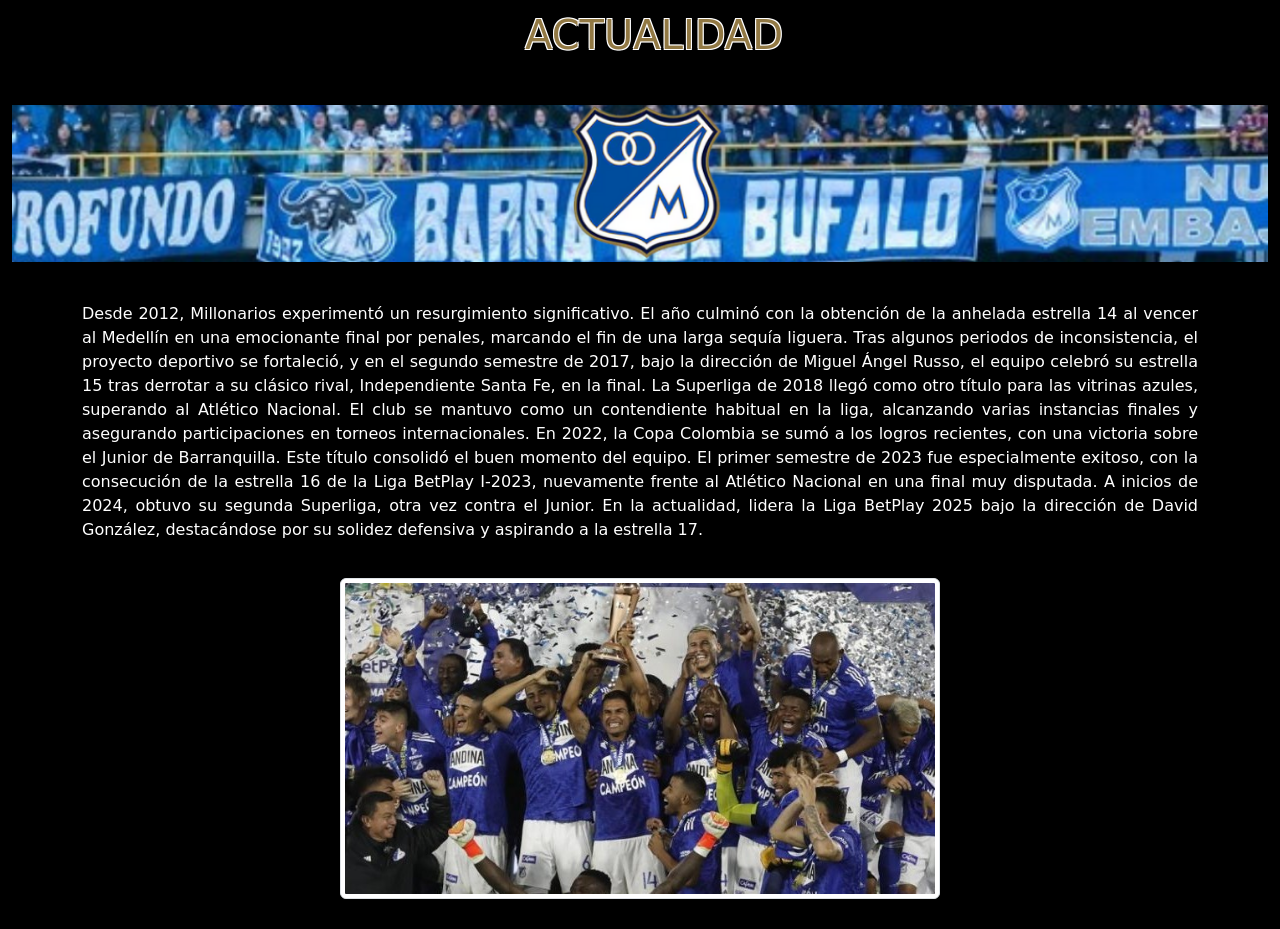
==== actualidad.html @ 1628bfdf "project updated" ====
<!DOCTYPE html>
<html lang="en">
<head>
    <meta charset="UTF-8">
    <meta name="viewport" content="width=device-width, initial-scale=1.0">
    <link rel="shortcut icon" href="./css/assets/escudo-millos.avif" type="image/x-icon">
    <link rel="stylesheet" href="https://cdn.jsdelivr.net/npm/bootstrap@5.3.5/dist/css/bootstrap.min.css">
    <link rel="stylesheet" href="./css/styles.css">
    <title>ACTUALIDAD</title>

</head> 

<body class="bg-black">


<header>
    <div class=" container-fluid text-center">
        <div class="row">
          <div class=" text-colorheader  col">
            ACTUALIDAD
          </div>
      </div>
 <div>
    <img src="./css/assets/solo-millos.png" class=" barras-millos img-fluid" alt="millitos">
 </div>
    </header>

<main>

<div class="container">
   
    <div>
<p class="textos-index">
    Desde 2012, Millonarios experimentó un resurgimiento significativo. El año culminó con la obtención de la anhelada estrella 14 al vencer al Medellín en una emocionante final por penales, marcando el fin de una larga sequía liguera.

Tras algunos periodos de inconsistencia, el proyecto deportivo se fortaleció, y en el segundo semestre de 2017, bajo la dirección de Miguel Ángel Russo, el equipo celebró su estrella 15 tras derrotar a su clásico rival, Independiente Santa Fe, en la final.
La Superliga de 2018 llegó como otro título para las vitrinas azules, superando al Atlético Nacional. El club se mantuvo como un contendiente habitual en la liga, alcanzando varias instancias finales y asegurando participaciones en torneos internacionales.
En 2022, la Copa Colombia se sumó a los logros recientes, con una victoria sobre el Junior de Barranquilla. Este título consolidó el buen momento del equipo.

El primer semestre de 2023 fue especialmente exitoso, con la consecución de la estrella 16 de la Liga BetPlay I-2023, nuevamente frente al Atlético Nacional en una final muy disputada. A inicios de 2024, obtuvo su segunda Superliga, otra vez contra el Junior.
En la actualidad, lidera la Liga BetPlay 2025 bajo la dirección de David González, destacándose por su solidez defensiva y aspirando a la estrella 17.
</p>
</div>

<div class="text-center img-campeon">
    <img src="./css/assets/millos-campeon.jpeg" class="img-fluid imagen-historia img-thumbnail" alt="historia">

</div>
</main>


<script src="https://cdn.jsdelivr.net/npm/bootstrap@5.3.5/dist/js/bootstrap.bundle.min.js"></script>
<script src="./js/javascript.js"></script>
</body>
</html>
---- css/styles.css ----
.text-colorheader{
    color: #927944;
    color: #927944; /* Color del texto */
    text-shadow:
        -1px -1px 0 white,
        1px -1px 0  white,
        -1px 1px 0 white,
        1px 1px 0 white;
        font-size: 40px;
        padding-top: 5px;
        padding-left: 40px;
 }
 
 .redes-sociales{
    color: #927944;
    font-size: 17px;

}

.orden-redes {
    padding-top: 25px;

}

.barras-millos {
    width: 100%;
    height: auto;
    padding-top: 40px;
    padding-bottom: 40px;
}

/* NAV */
  
.nav-text {
    color: #927944;
    color: #927944; /* Color del texto */ 
    text-shadow:
        -1px -1px 0 white,
        1px -1px 0  white,
        -1px 1px 0 white,
        1px 1px 0 white;
        font-size: 30px;
}

/* images-index */
.fotos-index {
    padding-top: 20px;
padding-bottom: 80px;
}
.foto-index1:hover{
    transform: scale(1.1);
}
.foto-index2:hover{
    transform: scale(1.1);
}
.foto-index3:hover{
    transform: scale(1.1);
}

.contacto-index:hover{
    transform: scale(1.1);
}
.contacto-index{
    color: #927944;
    font-size: 40px;
    text-shadow:
        -1px -1px 0 white,
        1px -1px 0  white,
        -1px 1px 0 white,
        1px 1px 0 white;
}

/* NUESTRA HISTORIA PAGE */

.textos-index{
    color: white;
    text-align: justify;
}

.imagen-historia{
    width: 600px;
}

.img-nuestra{
    padding-top: 20px;
    padding-bottom: 30px;
}

/* ACTUALIDAD PAGE */

.img-campeon{
    padding-top: 20px;
    padding-bottom: 30px;
}

/* IDOLOS PAGE */

.arnoldo{
    width: 430px;
}

.idolos-caja{
    margin-bottom: 10px;
    margin-top: 20px;
    margin-bottom: 25px;
}

.iguaran-caja{
    padding-top: 20px;
}
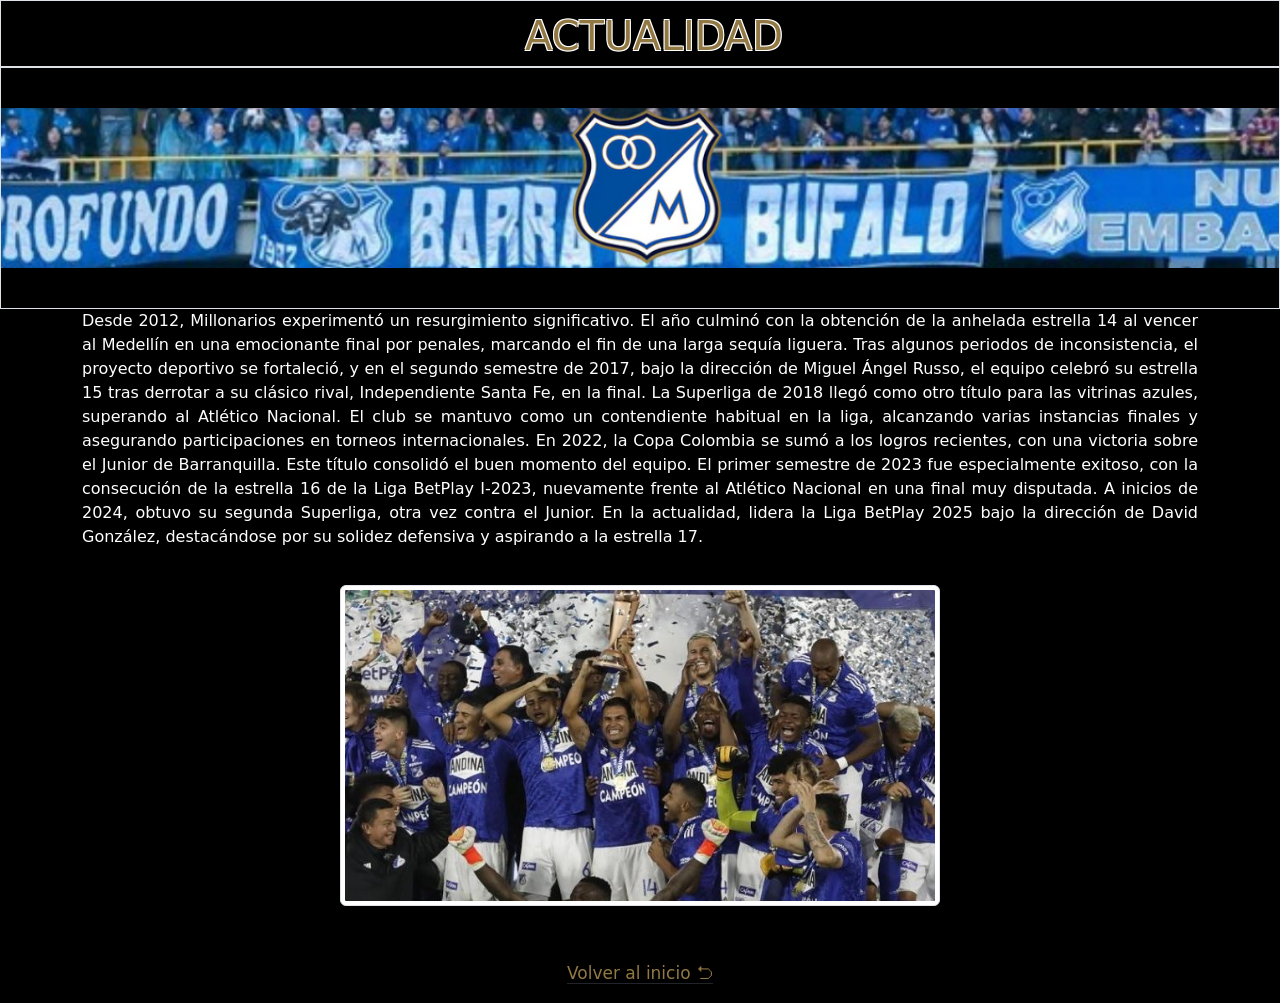
==== commit 6aec154c: "project updated may 5" ====
--- a/actualidad.html
+++ b/actualidad.html
@@ -12,18 +12,19 @@
 
 <body class="bg-black">
 
-
-<header>
-    <div class=" container-fluid text-center">
-        <div class="row">
-          <div class=" text-colorheader  col">
-            ACTUALIDAD
+    <header>
+        <div class=" container-fluid border text-center">
+            <div class="row">
+              <div class=" text-colorheader ">
+                ACTUALIDAD
+              </div>
+            </div>
+            </div>
           </div>
-      </div>
- <div>
-    <img src="./css/assets/solo-millos.png" class=" barras-millos img-fluid" alt="millitos">
- </div>
-    </header>
+     <div class="border">
+        <img src="./css/assets/solo-millos.png" class=" barras-millos img-fluid" alt="millitos">
+     </div>
+        </header>
 
 <main>
 
@@ -48,6 +49,11 @@
 </div>
 </main>
 
+<footer>
+    <div class="orden-redes  col-lg-2 text-center container">
+        <p><a href="./index.html" target="_blank" class="redes-sociales link-underline-dark link-offset-2">Volver al inicio ⮌ </a></p>
+      </div>
+</footer>
 
 <script src="https://cdn.jsdelivr.net/npm/bootstrap@5.3.5/dist/js/bootstrap.bundle.min.js"></script>
 <script src="./js/javascript.js"></script>
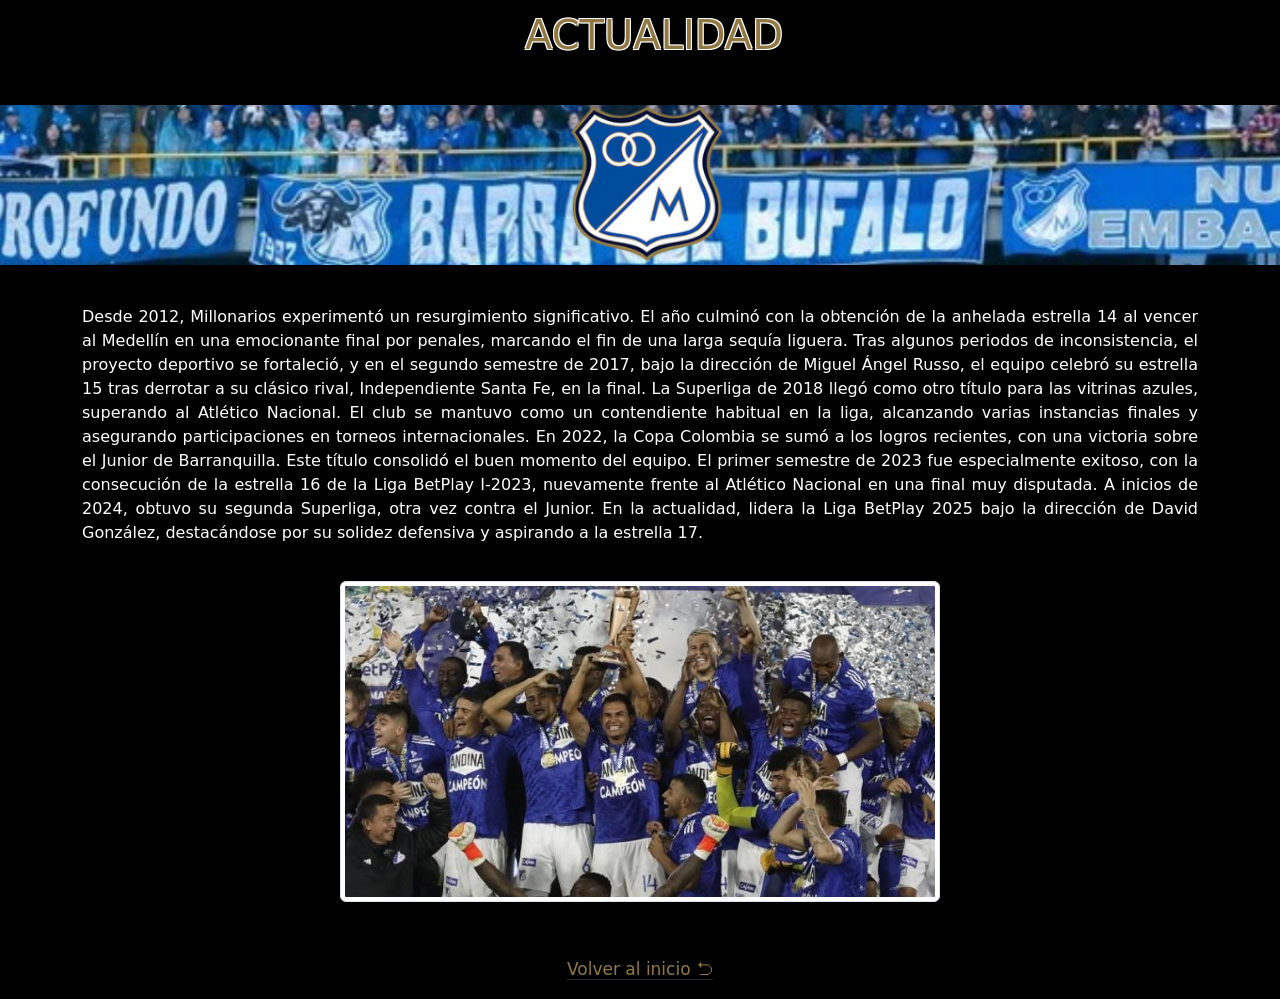
==== commit 3fe09e88: "last updates" ====
--- a/actualidad.html
+++ b/actualidad.html
@@ -13,15 +13,15 @@
 <body class="bg-black">
 
     <header>
-        <div class=" container-fluid border text-center">
+        <div class=" container-fluid text-center">
             <div class="row">
-              <div class=" text-colorheader ">
+              <div class=" text-colorheader s390pxtitulos ">
                 ACTUALIDAD
               </div>
             </div>
             </div>
           </div>
-     <div class="border">
+     <div class="">
         <img src="./css/assets/solo-millos.png" class=" barras-millos img-fluid" alt="millitos">
      </div>
         </header>
@@ -31,7 +31,7 @@
 <div class="container">
    
     <div>
-<p class="textos-index">
+<p class="textos-index textos-390">
     Desde 2012, Millonarios experimentó un resurgimiento significativo. El año culminó con la obtención de la anhelada estrella 14 al vencer al Medellín en una emocionante final por penales, marcando el fin de una larga sequía liguera.
 
 Tras algunos periodos de inconsistencia, el proyecto deportivo se fortaleció, y en el segundo semestre de 2017, bajo la dirección de Miguel Ángel Russo, el equipo celebró su estrella 15 tras derrotar a su clásico rival, Independiente Santa Fe, en la final.
--- a/css/styles.css
+++ b/css/styles.css
@@ -108,4 +108,75 @@
 
 .iguaran-caja{
     padding-top: 20px;
+}
+
+/* Media Queries */
+@media screen and (max-width: 768px) {
+    .s768px{
+        font-size: 24px;
+    }
+    .s768pxidolos{
+        font-size: 23px;
+    }
+
+    .arnoldo{
+        width: 240px;
+    }
+}
+
+@media screen and (max-width: 576px) {
+    .s576pxtitulo{
+        font-size: 25px;
+        align-items: center;
+        padding-top: 15px;
+    }
+    .redes-sociales {
+        font-size: 13px;
+    }
+    .s576px{
+        font-size: 17px;
+    }
+    .fotos-576px{
+        padding-top: 20px;
+        width: 400px;
+        height: 650px;
+    }
+    .arnoldo{
+        width: 180px;
+    }
+}
+
+@media screen and (max-width: 390px) {
+    .s390pxtitulos {
+        font-size: 29px;
+        text-align: center;
+    }
+    .arnoldo {
+        width: 120px;
+    }
+
+    .textos-390{
+        font-size: 13px;
+        padding-top: 20px;
+    }
+    .registro-datos{
+        font-size: 20px;
+    }
+    .form-390{
+        font-size: 14px;
+        width: 280px;
+    }
+
+    .idolos-names{
+        font-size: 10px;
+    }
+
+    .index-390{
+        width:340px;
+        height: 560px;
+    }
+    .millos-390{
+        height: 50px;
+    }
+    
 }
